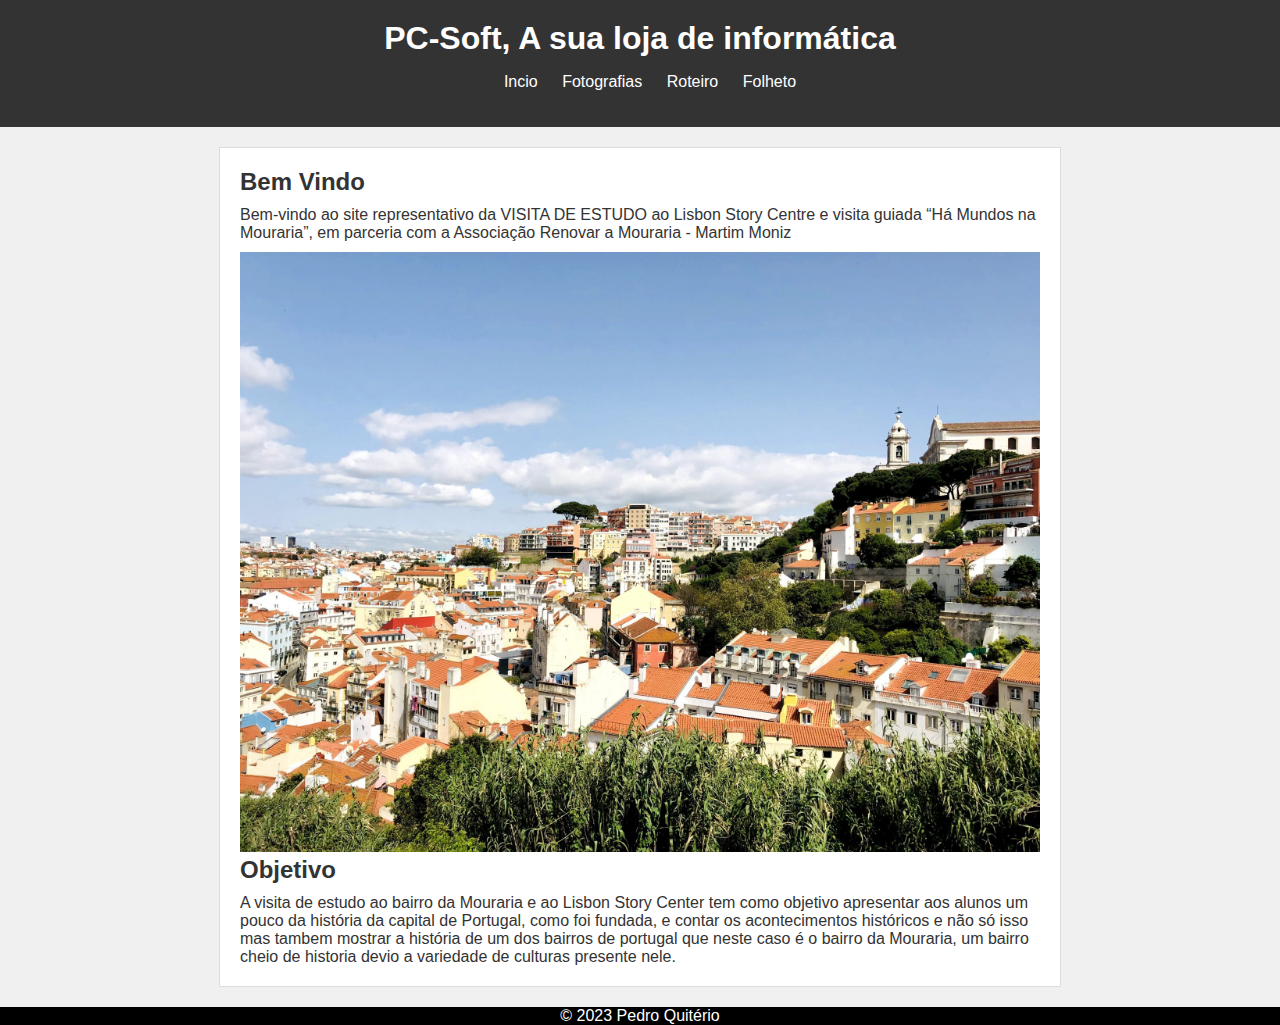
==== index.html @ d80a662d "." ====
<!DOCTYPE html>
<html lang="pt-br">
<head>
    <meta charset="UTF-8">
    <meta name="viewport" content="width=device-width, initial-scale=1.0">
    <title>Meu Site CSS</title>
    <link rel="stylesheet" href="style.css">
</head>
<body>
    <header class="header">
        <h1>PC-Soft, A sua loja de informática</h1>
        <nav>
            <ul>
                <li><a href="index.html">Incio</a></li>
                <li><a href="Fotografias.html">Fotografias</a></li>
                <li><a href="Roteiro.html">Roteiro</a></li>
                <li><a href="Folheto.html">Folheto</a></li>
            </ul>
        </nav>
    </header>

 

    <main>
        <section>
            <h2>Bem Vindo</h2>
            <p>Bem-vindo ao site representativo da VISITA DE ESTUDO ao Lisbon Story Centre e visita guiada “Há Mundos na Mouraria”, em parceria com a Associação Renovar a Mouraria - Martim Moniz</p>
        </section>
        <img src="./img/Bairros-de-Lisboa-Mouraria-o-mais-multicultural-da-cidade-45-scaled.jpg" width="800" height="600">
        <h2>Objetivo</h2>
        <p>A visita de estudo ao bairro da Mouraria e ao Lisbon Story Center tem como objetivo apresentar aos alunos um pouco da história da capital de Portugal, como foi fundada, e contar os acontecimentos históricos e não só isso mas tambem mostrar a história de um dos bairros de portugal que neste caso é o bairro da Mouraria, um bairro cheio de historia devio a variedade de culturas presente nele.</p>
    </main>
        <footer>
            <p>&copy; 2023 Pedro Quitério</p>
        </footer>
</body>
</html>
---- style.css ----
body, h1, h2, p {
    margin: 0;
    padding: 0;
}

body {
    font-family: Arial, sans-serif;
    background-color: #f0f0f0;
    color: #333;
    margin: 0;
}

header {
    background-color: #333;
    color: #fff;
    padding: 20px;
    text-align: center;
}

nav a {
    text-decoration: none;
    color: #fff;
}

nav ul li {
    display: inline;
    margin-right: 20px;
}

h1{
    text-align: center;
}

h2{
    font-size: 24px;
    margin-bottom: 10px;
}

label,input,textarea{
    display: block;
    margin-bottom: 10px;
}

form{
    width: 100%;
    max-width: 400px;
    margin: 0 auto; 
}

main{
    max-width: 800px;
    margin: 20px auto;
    padding: 20px;
    background-color: #fff;
    border: 1px solid #ddd;
}

section{
    margin-bottom: 10px;
}

footer {
    text-align: center;
    background-color: #000000;
    color: white;
}

input[type="submit"] {
    background-color: #333;
    color: white;
    padding: 10px 20px;
    border: 20px;
    background-color: black;
}

.logo {
    max-width: 20%;
    height: auto;
}

table {
    border-collapse: collapse;
    width: 100%;
  }

  th, td {
    border: 1px solid #dddddd;
    text-align: left;
    padding: 8px;
  }

  th {
    background-color: #f2f2f2;
  }
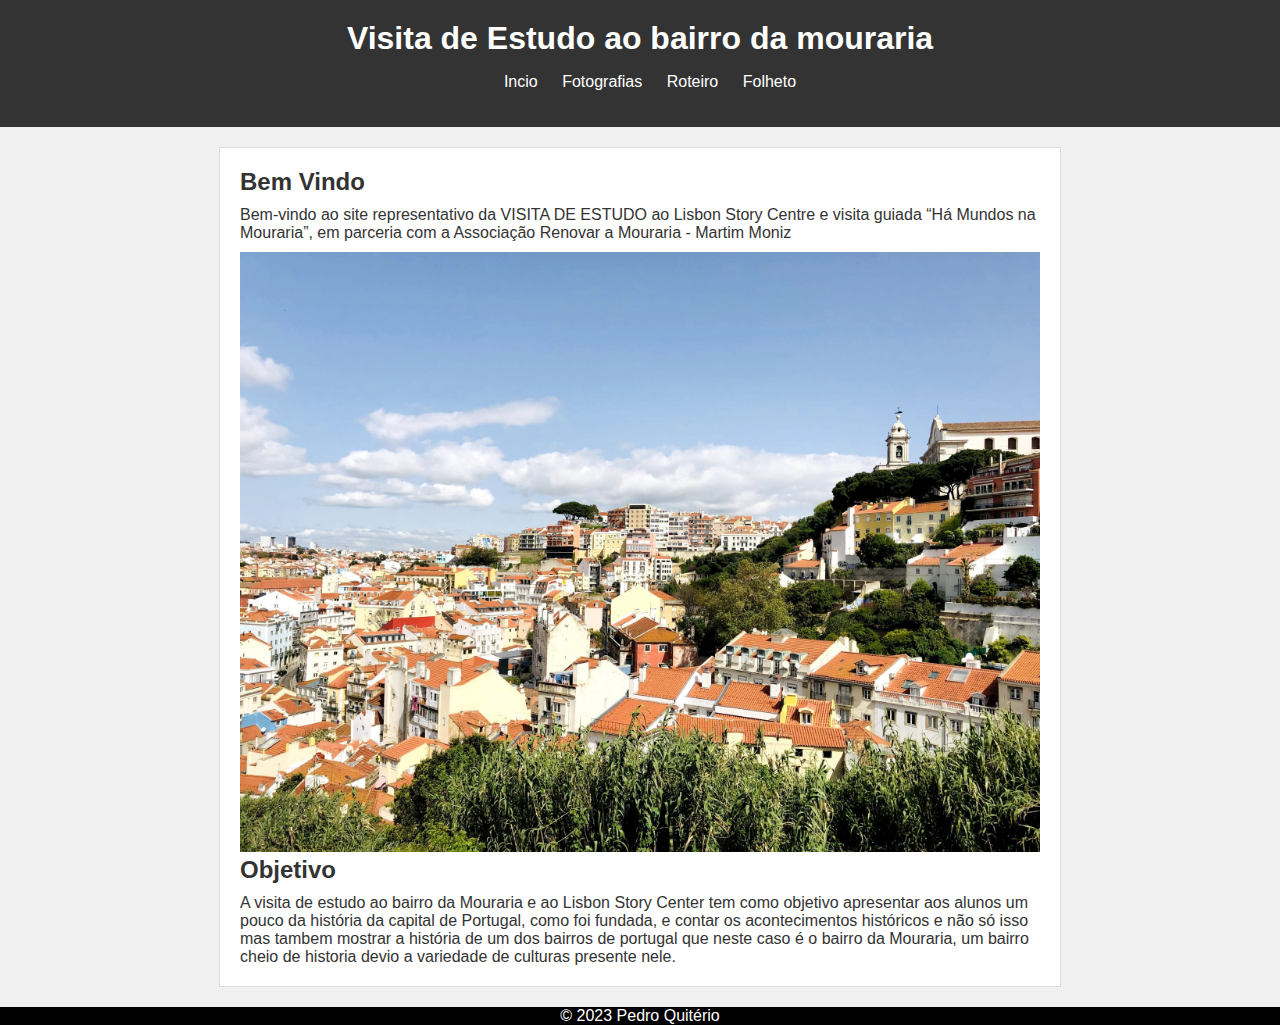
==== commit b495424c: "fix" ====
--- a/index.html
+++ b/index.html
@@ -8,7 +8,7 @@
 </head>
 <body>
     <header class="header">
-        <h1>PC-Soft, A sua loja de informática</h1>
+        <h1>Visita de Estudo ao bairro da mouraria</h1>
         <nav>
             <ul>
                 <li><a href="index.html">Incio</a></li>
